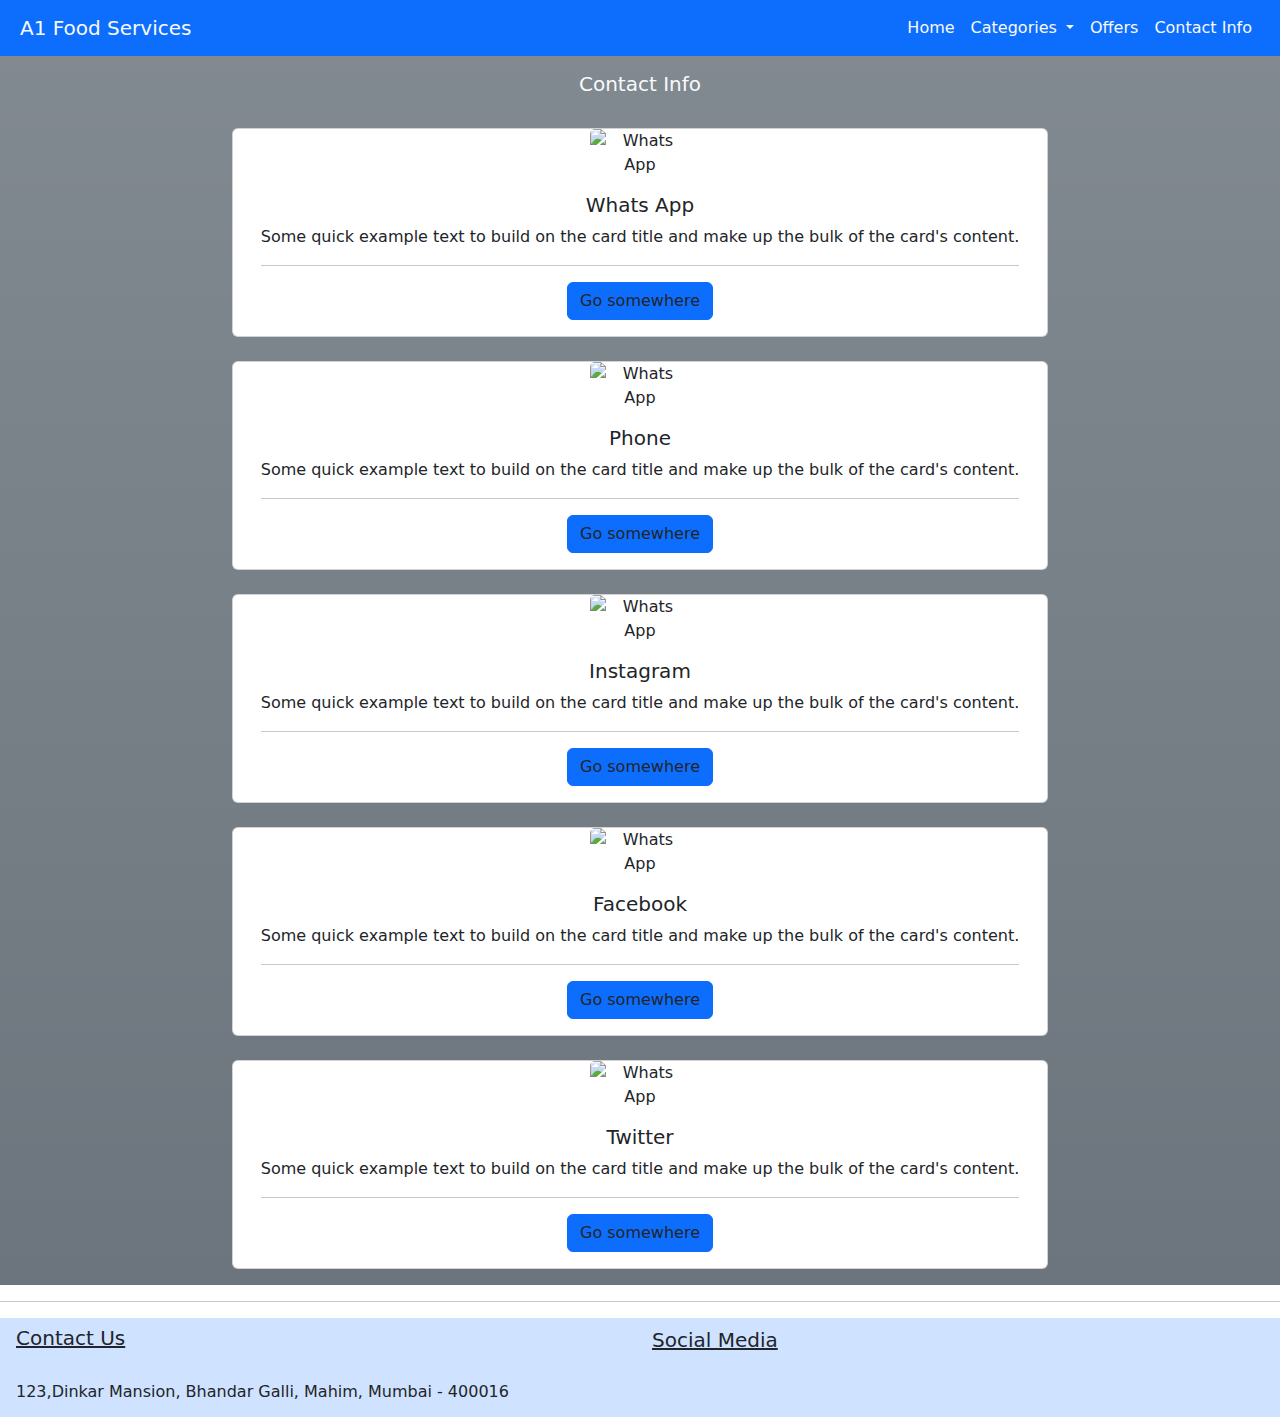
==== contactinfo.html @ e0e3dd80 "Added pages" ====
<!DOCTYPE html>
<html lang="en">

<head>
    <meta charset="UTF-8">
    <meta name="viewport" content="width=device-width, initial-scale=1.0">
    <title>A1 Food Services | Contact Info</title>
    <link rel="stylesheet" href="styles.css">
    <link rel="icon" href="Assets/Media/A1 Food Services Logo.png" type="image/png">
    <link href="https://cdn.jsdelivr.net/npm/bootstrap@5.3.3/dist/css/bootstrap.min.css" rel="stylesheet"
        integrity="sha384-QWTKZyjpPEjISv5WaRU9OFeRpok6YctnYmDr5pNlyT2bRjXh0JMhjY6hW+ALEwIH" crossorigin="anonymous">
</head>

<body>
    <nav class="navbar navbar-expand-lg bg-primary px-2">
        <div class="container-fluid">
            <a class="navbar-brand text-light" href="#">A1 Food Services</a>
            <button class="navbar-toggler" type="button" data-bs-toggle="collapse" data-bs-target="#navbarNav"
                aria-controls="navbarNav" aria-expanded="false" aria-label="Toggle navigation">
                <span class="navbar-toggler-icon"></span>
            </button>
            <div class="collapse navbar-collapse" id="navbarNav">
                <ul class="navbar-nav ms-auto">
                    <li class="nav-item">
                        <a class="nav-link active text-light" aria-current="page" href="#">Home</a>
                    </li>
                    <li class="nav-item dropdown">
                        <a class="nav-link dropdown-toggle text-light" href="#" role="button" data-bs-toggle="dropdown"
                            aria-expanded="false">
                            Categories
                        </a>
                        <ul class="dropdown-menu">
                            <li><a class="dropdown-item" href="friedrice.html">Fried Rice</a></li>
                            <li><a class="dropdown-item" href="noodles.html">Noodles</a></li>
                            <li><a class="dropdown-item" href="manchurian.html">Manchurian</a></li>
                            <li><a class="dropdown-item" href="soup.html">Soup</a></li>
                        </ul>
                    </li>
                    <li class="nav-item">
                        <a class="nav-link text-light" href="#">Offers</a>
                    </li>
                    <li class="nav-item">
                        <a class="nav-link text-light" href="#">Contact Info</a>
                    </li>
                </ul>
            </div>
        </div>
    </nav>
    
   

    <section class="bg-secondary bg-gradient text-center py-3 text-light">
        <h5>Contact Info</h5>
        <br>
        <div class="justify-content-center row row-cols-1 row-cols-md-2 g-4">

            <div class="card" style="width: auto;" >
                <img src="https://www.svgrepo.com/show/452133/whatsapp.svg" class="card-img-top" alt="Whats App" style="width: 100px; margin: auto;">
                <div class="card-body">
                  <h5 class="card-title">Whats App</h5>
                  <p class="card-text">Some quick example text to build on the card title and make up the bulk of the card's content.</p>
                  <hr>
                  <a href="#" class="btn btn-primary">Go somewhere</a>
                </div>
              </div>

              <div class="card" style="width: auto;">
                <img src="https://www.svgrepo.com/show/533293/phone-outgoing.svg" class="card-img-top" alt="Whats App" style="width: 100px; margin: auto;">
                <div class="card-body">
                  <h5 class="card-title">Phone</h5>
                  <p class="card-text">Some quick example text to build on the card title and make up the bulk of the card's content.</p>
                  <hr>
                  <a href="#" class="btn btn-primary">Go somewhere</a>
                </div>
              </div>

              <div class="card" style="width: auto;">
                <img src="https://www.svgrepo.com/show/521711/instagram.svg" class="card-img-top" alt="Whats App" style="width: 100px; margin: auto;">
                <div class="card-body">
                  <h5 class="card-title">Instagram</h5>
                  <p class="card-text">Some quick example text to build on the card title and make up the bulk of the card's content.</p>
                  <hr>
                  <a href="#" class="btn btn-primary">Go somewhere</a>
                </div>
              </div>

              <div class="card" style="width: auto;">
                <img src="https://www.svgrepo.com/show/521654/facebook.svg" class="card-img-top" alt="Whats App" style="width: 100px; margin: auto;">
                <div class="card-body">
                  <h5 class="card-title">Facebook</h5>
                  <p class="card-text">Some quick example text to build on the card title and make up the bulk of the card's content.</p>
                  <hr>
                  <a href="#" class="btn btn-primary">Go somewhere</a>
                </div>
              </div>

              <div class="card" style="width: auto;">
                <img src="https://www.svgrepo.com/show/521900/twitter.svg" class="card-img-top" alt="Whats App" style="width: 100px; margin: auto;">
                <div class="card-body">
                  <h5 class="card-title">Twitter</h5>
                  <p class="card-text">Some quick example text to build on the card title and make up the bulk of the card's content.</p>
                  <hr>
                  <a href="#" class="btn btn-primary">Go somewhere</a>
                </div>
              </div>


        </div>
    </section>

    <hr>
    <footer class="bg-primary-subtle px-3 py-2">

        <div class="row align-items-center">

            <div class="col-md">
                <h5 class="underline">Contact Us</h5>
                <br>
                <h6>
                    123,Dinkar Mansion, Bhandar Galli, Mahim, Mumbai - 400016
                </h6>
            </div>

            <div class="col-md">
                <h5 class="underline">Social Media</h5>
                <br>
                <a href="https://www.facebook.com/" target="_blank"><img
                        src="https://www.svgrepo.com/show/521654/facebook.svg" alt="" style="height: 25px;"></a>
                <a href="https://www.instagram.com/" target="_blank"><img
                        src="https://www.svgrepo.com/show/521711/instagram.svg" alt="" style="height: 25px;"></a>
                <a href="https://twitter.com/" target="_blank"><img
                        src="https://www.svgrepo.com/show/521900/twitter.svg" alt="" style="height: 25px;"></a>
            </div>
        </div>



    </footer>
    <!--<div class="wa-button">
        <a href="https://web.whatsapp.com/send?phone=1234567890&text="><img
                src="https://www.svgrepo.com/show/452133/whatsapp.svg" alt="" style="height: 65px;"></a>
    </div>-->
    
    <script src="https://cdn.jsdelivr.net/npm/bootstrap@5.3.3/dist/js/bootstrap.bundle.min.js"
        integrity="sha384-YvpcrYf0tY3lHB60NNkmXc5s9fDVZLESaAA55NDzOxhy9GkcIdslK1eN7N6jIeHz"
        crossorigin="anonymous"></script>
</body>

</html>
---- styles.css ----
a:link,a:hover, a:active {
    color: inherit;
    text-decoration: none;
}

.underline {
    text-decoration: underline;
}

/*
.wa-button {
    position:absolute;
    right: 77px;
    top: 700px;
}
*/
.foodimage {
    height: 242px;
    width: 330px;
}
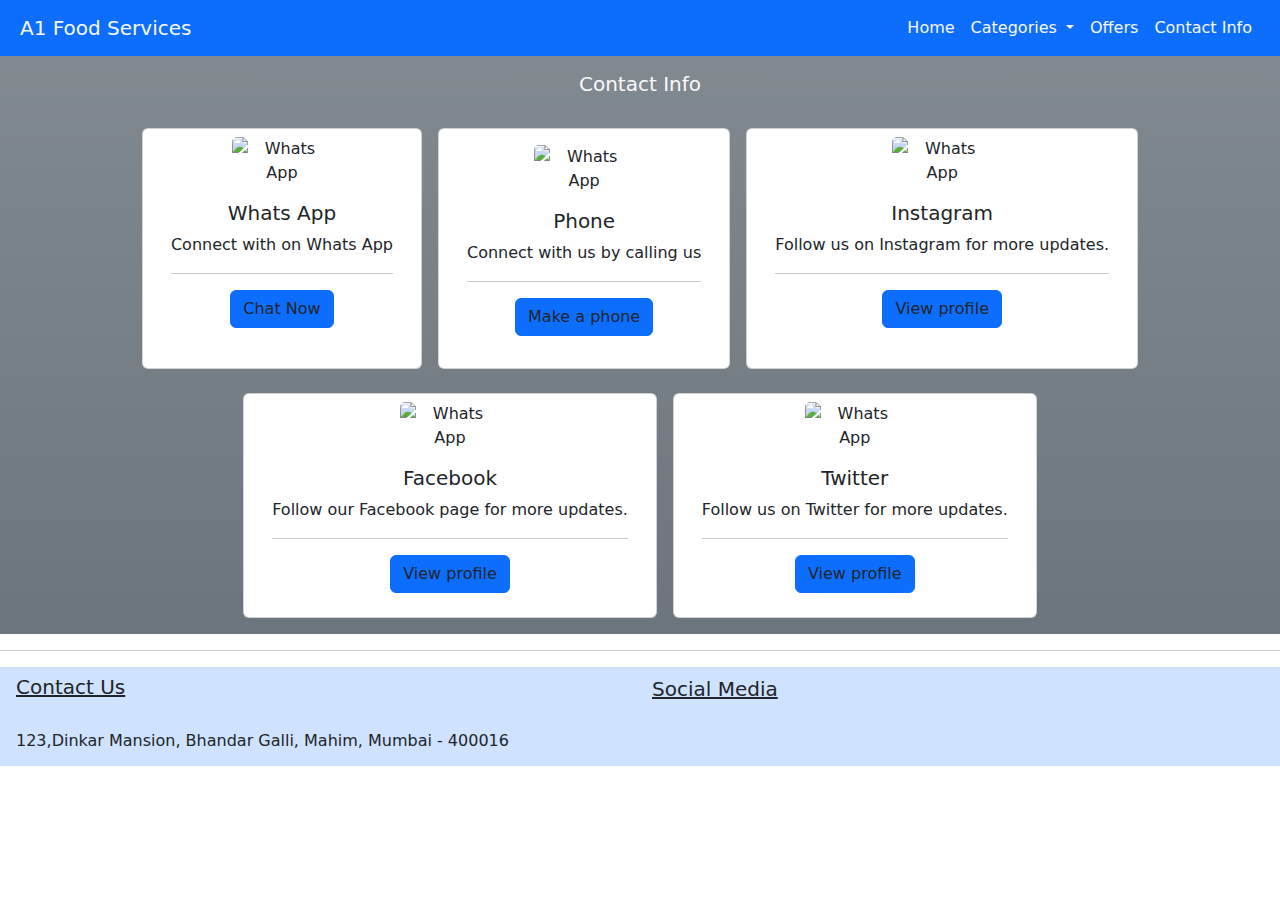
==== commit 33af1172: "Added pages and made fixes" ====
--- a/contactinfo.html
+++ b/contactinfo.html
@@ -14,7 +14,7 @@
 <body>
     <nav class="navbar navbar-expand-lg bg-primary px-2">
         <div class="container-fluid">
-            <a class="navbar-brand text-light" href="#">A1 Food Services</a>
+            <a class="navbar-brand text-light" href="index.html">A1 Food Services</a>
             <button class="navbar-toggler" type="button" data-bs-toggle="collapse" data-bs-target="#navbarNav"
                 aria-controls="navbarNav" aria-expanded="false" aria-label="Toggle navigation">
                 <span class="navbar-toggler-icon"></span>
@@ -22,7 +22,7 @@
             <div class="collapse navbar-collapse" id="navbarNav">
                 <ul class="navbar-nav ms-auto">
                     <li class="nav-item">
-                        <a class="nav-link active text-light" aria-current="page" href="#">Home</a>
+                        <a class="nav-link active text-light" aria-current="page" href="index.html">Home</a>
                     </li>
                     <li class="nav-item dropdown">
                         <a class="nav-link dropdown-toggle text-light" href="#" role="button" data-bs-toggle="dropdown"
@@ -49,58 +49,58 @@
     
    
 
-    <section class="bg-secondary bg-gradient text-center py-3 text-light">
+    <section class="bg-secondary bg-gradient text-center py-3 text-light px-3">
         <h5>Contact Info</h5>
         <br>
         <div class="justify-content-center row row-cols-1 row-cols-md-2 g-4">
 
-            <div class="card" style="width: auto;" >
+            <div class="card py-2 mx-2" style="width: auto;" >
                 <img src="https://www.svgrepo.com/show/452133/whatsapp.svg" class="card-img-top" alt="Whats App" style="width: 100px; margin: auto;">
                 <div class="card-body">
                   <h5 class="card-title">Whats App</h5>
-                  <p class="card-text">Some quick example text to build on the card title and make up the bulk of the card's content.</p>
+                  <p class="card-text">Connect with on Whats App</p>
                   <hr>
-                  <a href="#" class="btn btn-primary">Go somewhere</a>
+                  <a href="#" class="btn btn-primary">Chat Now</a>
                 </div>
               </div>
 
-              <div class="card" style="width: auto;">
+              <div class="card py-3 mx-2" style="width: auto;">
                 <img src="https://www.svgrepo.com/show/533293/phone-outgoing.svg" class="card-img-top" alt="Whats App" style="width: 100px; margin: auto;">
                 <div class="card-body">
                   <h5 class="card-title">Phone</h5>
-                  <p class="card-text">Some quick example text to build on the card title and make up the bulk of the card's content.</p>
+                  <p class="card-text">Connect with us by calling us</p>
                   <hr>
-                  <a href="#" class="btn btn-primary">Go somewhere</a>
+                  <a href="#" class="btn btn-primary">Make a phone</a>
                 </div>
               </div>
 
-              <div class="card" style="width: auto;">
+              <div class="card py-2 mx-2" style="width: auto;">
                 <img src="https://www.svgrepo.com/show/521711/instagram.svg" class="card-img-top" alt="Whats App" style="width: 100px; margin: auto;">
                 <div class="card-body">
                   <h5 class="card-title">Instagram</h5>
-                  <p class="card-text">Some quick example text to build on the card title and make up the bulk of the card's content.</p>
+                  <p class="card-text">Follow us on Instagram for more updates.</p>
                   <hr>
-                  <a href="#" class="btn btn-primary">Go somewhere</a>
+                  <a href="#" class="btn btn-primary">View profile</a>
                 </div>
               </div>
 
-              <div class="card" style="width: auto;">
+              <div class="card py-2 mx-2" style="width: auto;">
                 <img src="https://www.svgrepo.com/show/521654/facebook.svg" class="card-img-top" alt="Whats App" style="width: 100px; margin: auto;">
                 <div class="card-body">
                   <h5 class="card-title">Facebook</h5>
-                  <p class="card-text">Some quick example text to build on the card title and make up the bulk of the card's content.</p>
+                  <p class="card-text">Follow our Facebook page for more updates.</p>
                   <hr>
-                  <a href="#" class="btn btn-primary">Go somewhere</a>
+                  <a href="#" class="btn btn-primary">View profile</a>
                 </div>
               </div>
 
-              <div class="card" style="width: auto;">
+              <div class="card py-2 mx-2" style="width: auto;">
                 <img src="https://www.svgrepo.com/show/521900/twitter.svg" class="card-img-top" alt="Whats App" style="width: 100px; margin: auto;">
                 <div class="card-body">
                   <h5 class="card-title">Twitter</h5>
-                  <p class="card-text">Some quick example text to build on the card title and make up the bulk of the card's content.</p>
+                  <p class="card-text">Follow us on Twitter for more updates.</p>
                   <hr>
-                  <a href="#" class="btn btn-primary">Go somewhere</a>
+                  <a href="#" class="btn btn-primary">View profile</a>
                 </div>
               </div>
 
